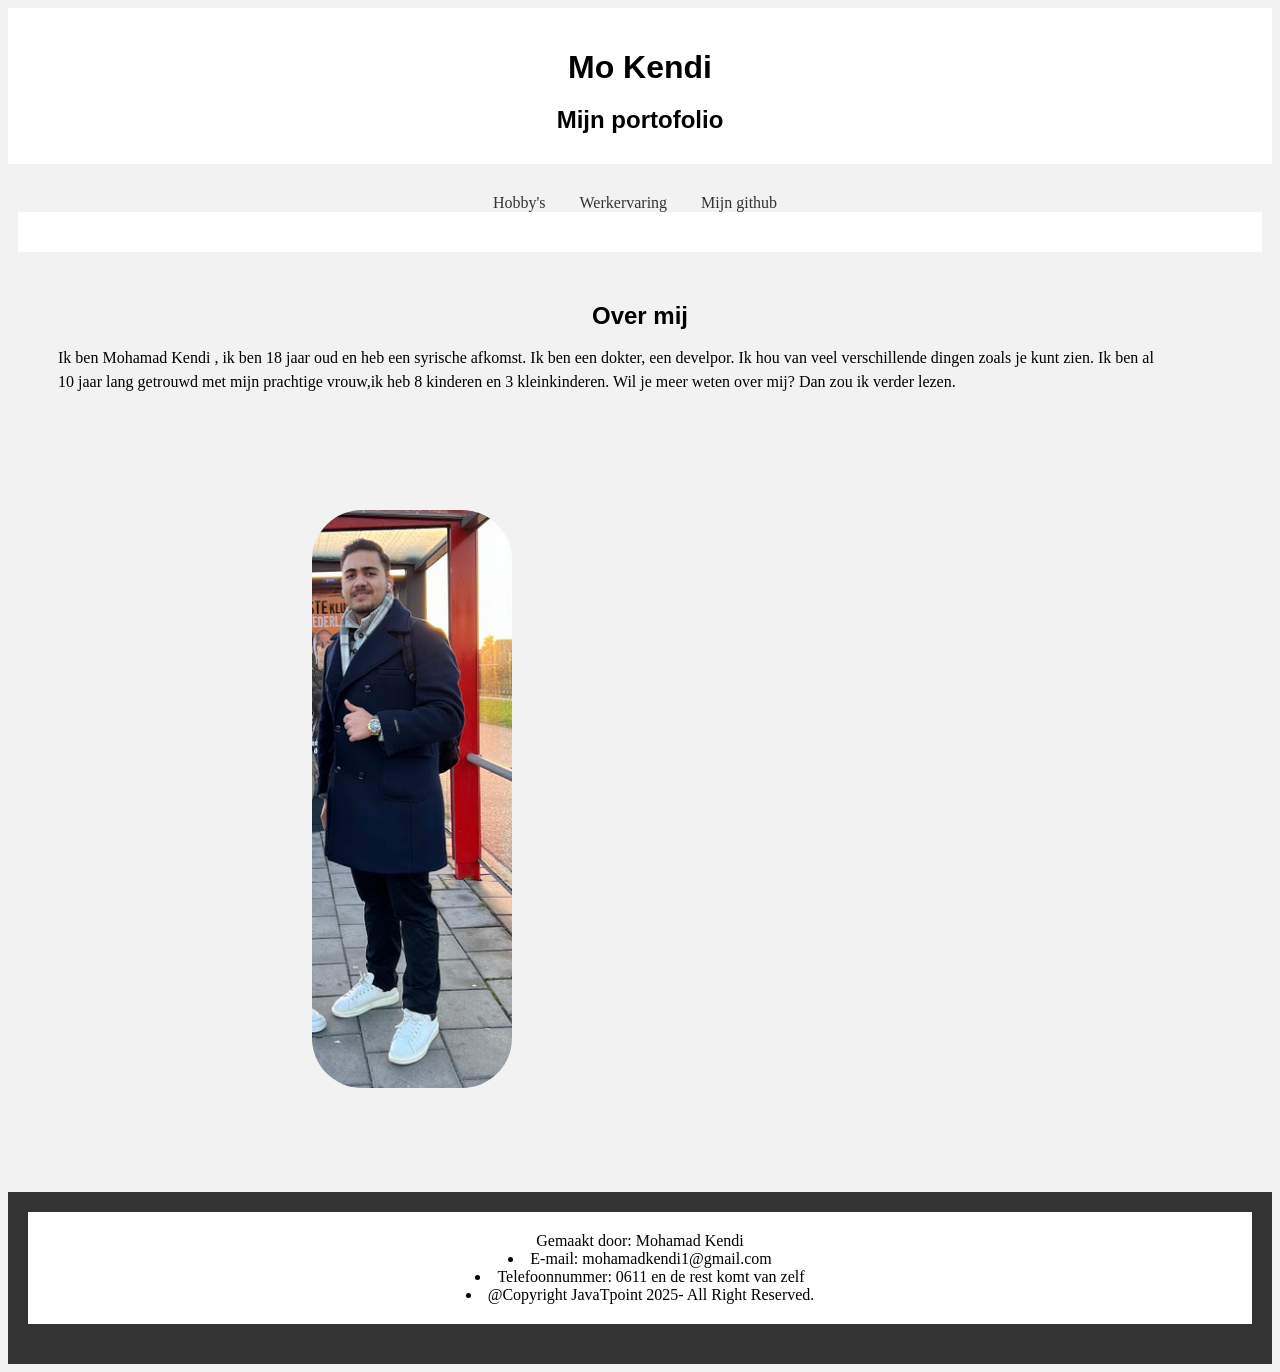
==== module_1/profiel/index.html @ 1e10cc64 "portifolio gemaakt" ====
<!DOCTYPE html>
<html>

<head>
  <link rel="stylesheet" href="css/profiel.css">
</head>
<div>
  <h1> Mo Kendi </h1>

  <body>
    <h2> Mijn portofolio </h2>
</div>
<nav>
  <a href="hobbys.html">Hobby's</a>
  <a href="werk.html">Werkervaring</a>
  <a href="https://github.com/Mo-Kendi"> Mijn github</a>
  <div class="content"></div>
</nav>

<h2> Over mij </h2>
<p> Ik ben Mohamad Kendi , ik ben 18 jaar oud en heb een syrische afkomst.
  Ik ben een dokter, een develpor.
  Ik hou van veel verschillende dingen zoals je kunt zien.
  Ik ben al 10 jaar lang getrouwd met mijn prachtige vrouw,ik heb 8 kinderen en 3 kleinkinderen.
  Wil je meer weten over mij?
  Dan zou ik verder lezen.
</p>
<img src="goeie2.PNG" class="kees1" alt="">
<img src="goeie.png" class="kees2" alt="">


</body>
<footer>
  <div>
    Gemaakt door: Mohamad Kendi
    <li> E-mail: mohamadkendi1@gmail.com</li>
    <li> Telefoonnummer: 0611 en de rest komt van zelf </li>
    <li> @Copyright JavaTpoint 2025- All Right Reserved. </li>
  </div>
</footer>

</html>
---- module_1/profiel/css/profiel.css ----
.kees1{
    margin: 100px;
    width: 260px;
    border-radius: 50px;
}    

.kees2{
  margin: 100px;
  width: 200px;
  border-radius: 50px;
}

.kees3{
  border-radius: 50px;
}
.kees4{
  border-radius: 50px;
}



body {
    background-color: #f2f2f2;
  }
  header {
    background-color: #333;
    color: white;
    padding: 20px;
  }
  
  nav {
    text-align: center;
    background-color: #f2f2f2;
    padding: 10px;
    margin-bottom: 20px;
  }
  
  nav a {
    text-decoration: none;
    color: #333;
    padding: 10px;
    margin-right: 10px;
  }
  
  nav a:hover {
    background-color: #333;
    color: white;
  }
  div {
    background-color: white;
    padding: 20px;
    margin-bottom: 20px;
  }
  
  h1, h2 {
    font-family: 'Arial', sans-serif;
    margin-bottom: 10px;
    text-align: center;
  }

  p {
    line-height: 1.5;
    margin-left: 50px;
    margin-right: 100px;
  }
    
  footer {
    background-color: #333;
    padding: 20px;
    text-align: center;
  }
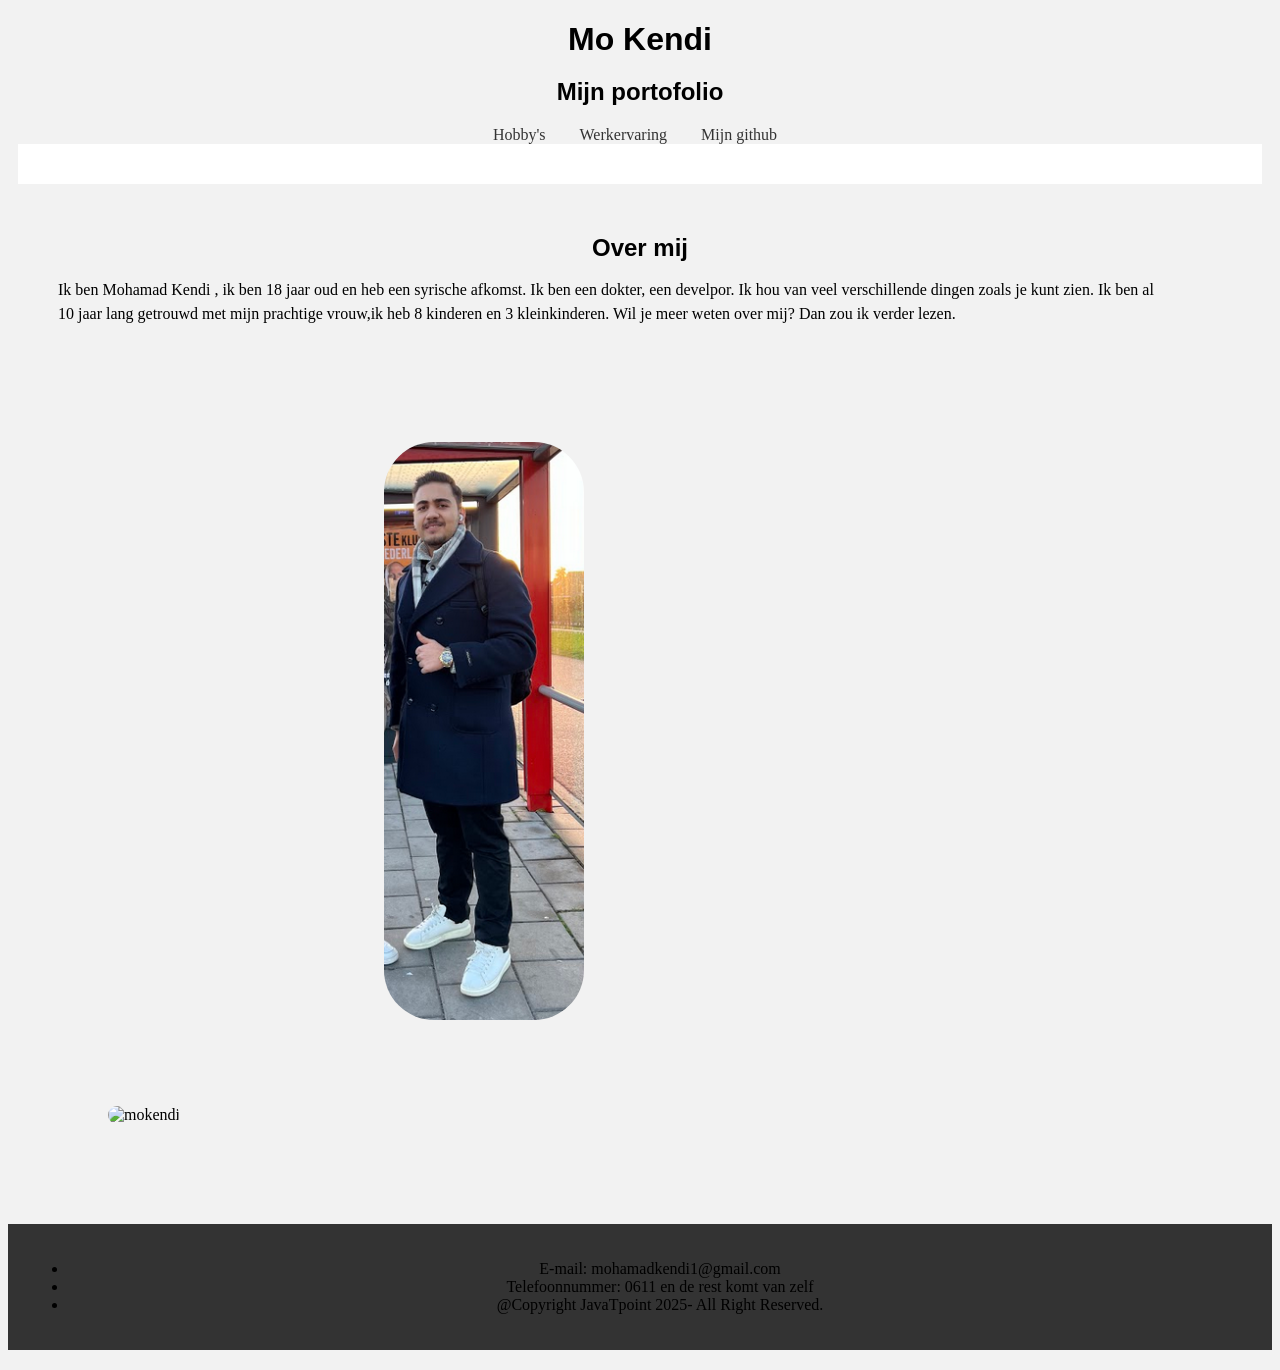
==== commit 5efb6f7c: "profiel bij gewerkt" ====
--- a/module_1/profiel/index.html
+++ b/module_1/profiel/index.html
@@ -1,42 +1,40 @@
 <!DOCTYPE html>
-<html>
+<html lang="nl">
 
 <head>
   <link rel="stylesheet" href="css/profiel.css">
+  <title>MO KENDI</title>
 </head>
-<div>
+
+<body>
   <h1> Mo Kendi </h1>
-
-  <body>
-    <h2> Mijn portofolio </h2>
-</div>
-<nav>
-  <a href="hobbys.html">Hobby's</a>
-  <a href="werk.html">Werkervaring</a>
-  <a href="https://github.com/Mo-Kendi"> Mijn github</a>
-  <div class="content"></div>
-</nav>
-
-<h2> Over mij </h2>
-<p> Ik ben Mohamad Kendi , ik ben 18 jaar oud en heb een syrische afkomst.
-  Ik ben een dokter, een develpor.
-  Ik hou van veel verschillende dingen zoals je kunt zien.
-  Ik ben al 10 jaar lang getrouwd met mijn prachtige vrouw,ik heb 8 kinderen en 3 kleinkinderen.
-  Wil je meer weten over mij?
-  Dan zou ik verder lezen.
-</p>
-<img src="goeie2.PNG" class="kees1" alt="">
-<img src="goeie.png" class="kees2" alt="">
+  <h2> Mijn portofolio </h2>
+  <nav>
+    <a href="hobbys.html">Hobby's</a>
+    <a href="werk.html">Werkervaring</a>
+    <a href="https://github.com/Mo-Kendi"> Mijn github</a>
+    <div class="content"></div>
+  </nav>
 
 
+  <h2> Over mij </h2>
+  <p> Ik ben Mohamad Kendi , ik ben 18 jaar oud en heb een syrische afkomst.
+    Ik ben een dokter, een develpor.
+    Ik hou van veel verschillende dingen zoals je kunt zien.
+    Ik ben al 10 jaar lang getrouwd met mijn prachtige vrouw,ik heb 8 kinderen en 3 kleinkinderen.
+    Wil je meer weten over mij?
+    Dan zou ik verder lezen.
+  </p>
+  <img src="goeie2.PNG" class="kees1" alt="mokendi">
+  <img src="goeie.png" class="kees2" alt="mokendi2">
+
+
+<div class="footer">
+    <ul>
+      <li> E-mail: mohamadkendi1@gmail.com</li>
+      <li> Telefoonnummer: 0611 en de rest komt van zelf </li>
+      <li> @Copyright JavaTpoint 2025- All Right Reserved. </li>
+    </ul>
+  </div>
 </body>
-<footer>
-  <div>
-    Gemaakt door: Mohamad Kendi
-    <li> E-mail: mohamadkendi1@gmail.com</li>
-    <li> Telefoonnummer: 0611 en de rest komt van zelf </li>
-    <li> @Copyright JavaTpoint 2025- All Right Reserved. </li>
-  </div>
-</footer>
-
 </html>
--- a/module_1/profiel/css/profiel.css
+++ b/module_1/profiel/css/profiel.css
@@ -64,7 +64,9 @@
     margin-right: 100px;
   }
     
-  footer {
+  .footer {
+  position: sticky;
+  top: 100%;
     background-color: #333;
     padding: 20px;
     text-align: center;
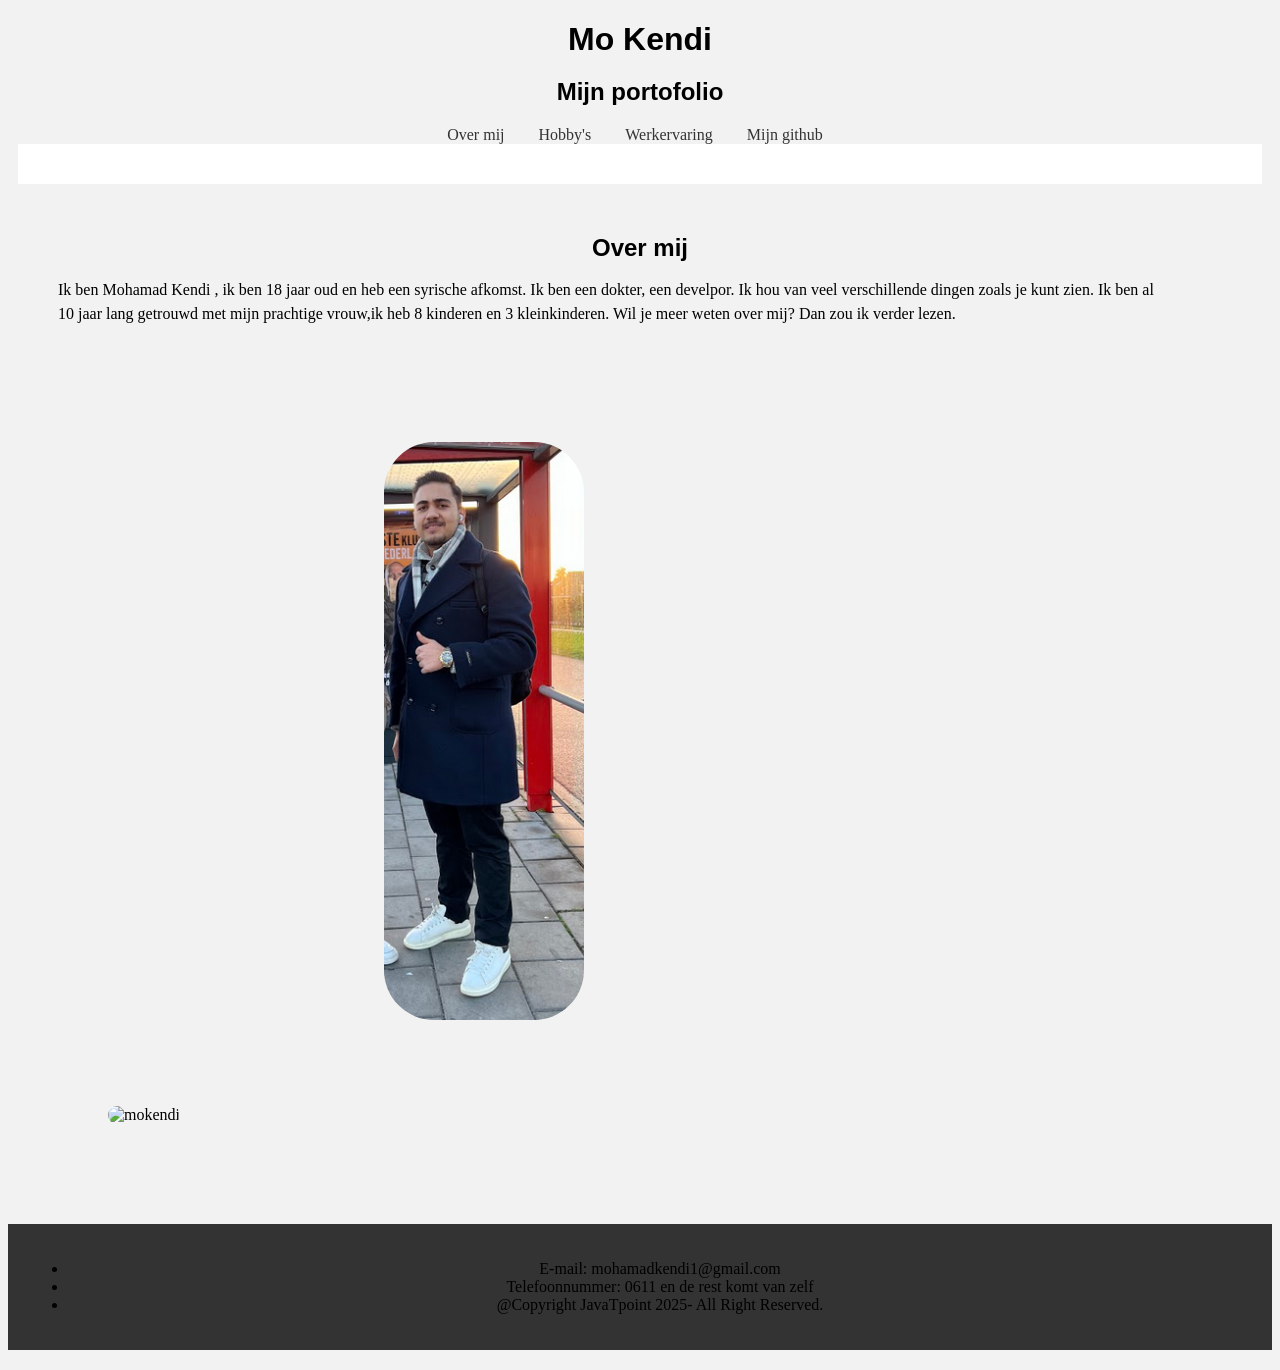
==== commit 8fda4767: "opdracht div and classes gemaakt" ====
--- a/module_1/profiel/index.html
+++ b/module_1/profiel/index.html
@@ -10,9 +10,10 @@
   <h1> Mo Kendi </h1>
   <h2> Mijn portofolio </h2>
   <nav>
+    <a href="index.html">Over mij</a>
     <a href="hobbys.html">Hobby's</a>
     <a href="werk.html">Werkervaring</a>
-    <a href="https://github.com/Mo-Kendi"> Mijn github</a>
+    <a href="https://github.com/Mo-Kendi" target="_blank"> Mijn github</a>
     <div class="content"></div>
   </nav>
 
